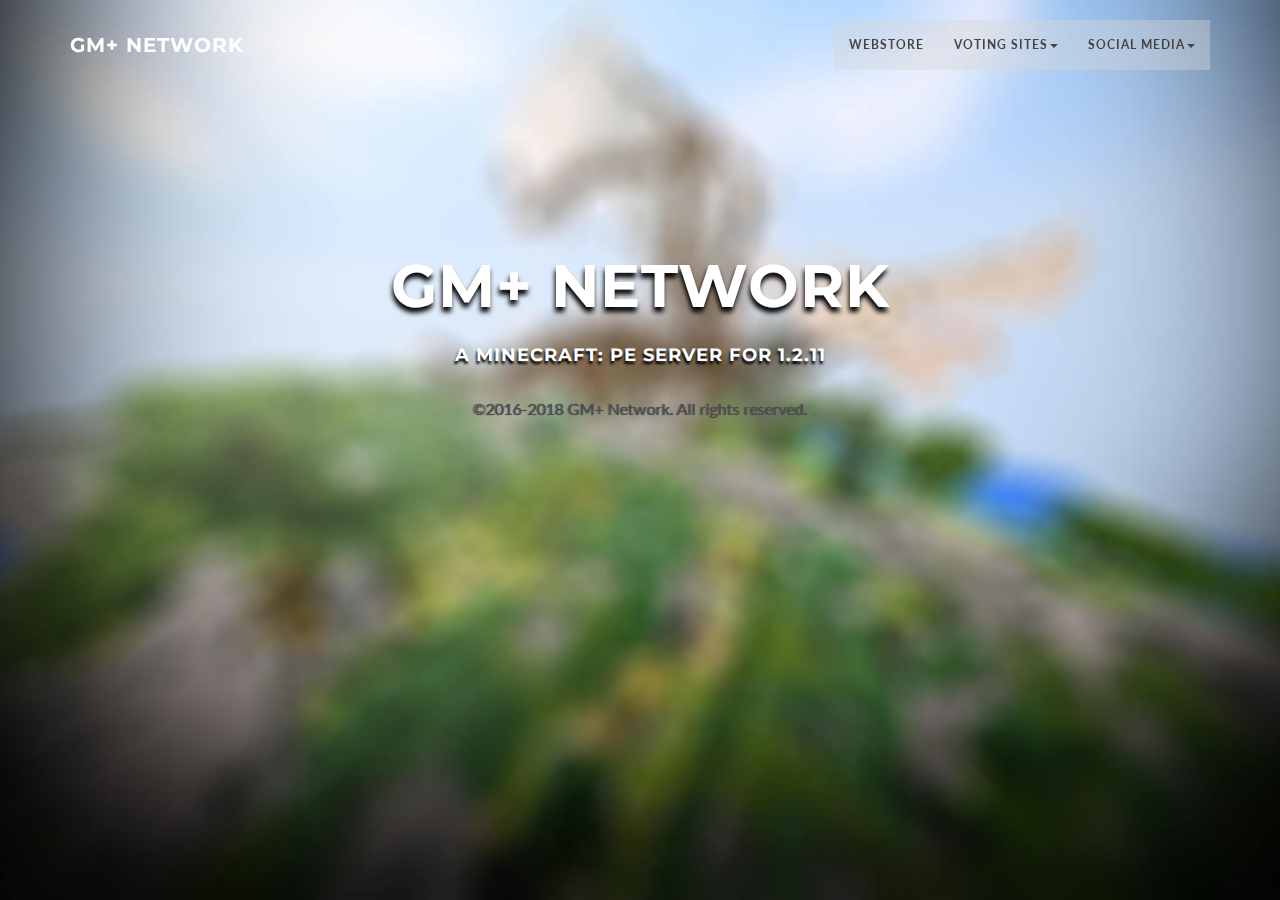
==== index.html @ 20d64aad "Update Version + Old Links" ====
<!DOCTYPE html>
<html lang="en">
<head>
    <meta charset="utf-8">
	<meta name="description" content="GM+ Network | A Minecraft: PE Server for v1.2.11, with Plots.">
    <meta name="viewport" content="width=device-width, initial-scale=1">
    <title>GM+ Network</title>
    <link rel="icon" href="favicon.ico">
    <link href="css/bootstrap.min.css" rel="stylesheet" type="text/css">
    <link href="css/animate.css" rel="stylesheet">
    <link href="css/style.css" rel="stylesheet">
</head>
<body id="page-top" data-spy="scroll" data-target=".navbar-custom">
<div id="preloader">
    <div id="load">
    </div>
</div>
<nav class="navbar navbar-custom navbar-fixed-top" role="navigation">
    <div class="container">
        <div class="navbar-header page-scroll">
            <a class="navbar-brand" href="#">
                <h1>GM+ NETWORK</h1>
            </a>
        </div>
        <div class="collapse navbar-collapse navbar-right navbar-main-collapse">
            <ul class="nav navbar-nav">
                <li><a href="http://gmplus.buycraft.net/">Webstore</a></li>
                <li class="dropdown">
                    <a href="#" class="dropdown-toggle" data-toggle="dropdown">Voting Sites<b class="caret"></b></a>
                    <ul class="dropdown-menu">
                        <li><a href="https://minecraftpocket-servers.com/server/27727/vote/">minecraftpocket-servers.com</a></li>
                        <li><a href="http://minecrafthub.com/pe/server/gm-network-24846/vote/">minecrafthub.com</a></li>
                        <li><a href="http://minecraftpeservers.org/vote/3047/">minecraftpeservers.org</a></li>
                        <li><a href="https://minecraftlist.org/pe-vote/1339/">minecraftlist.org</a></li>
                    </ul>
                </li>
                <li class="dropdown">
                    <a href="#" class="dropdown-toggle" data-toggle="dropdown">Social Media<b class="caret"></b></a>
                    <ul class="dropdown-menu">
                        <li><a href="https://www.facebook.com/gmplusnetwork/">Facebook</a></li>
                        <li><a href="https://twitter.com/gmplusnetwork">Twitter</a></li>
                        <li><a href="https://www.instagram.com/gmplusnetwork/">Instagram</a></li>
                        <li><a href="https://telegram.me/gmplusnetwork">Telegram Group</a></li>
                        <li><a href="https://discordapp.com/invite/3fh8jw9">Discord Channel</a></li>
                    </ul>
                </li>
            </ul>
        </div>
    </div>
</nav>
<section id="intro" class="intro">
    <div class="slogan">
        <h2>GM+ <span class="text_color">NETWORK</span></h2>
        <h4>A Minecraft: PE Server for 1.2.11</h4>
    </div>
    <div class="copyright">
        <p>&copy;2016-2018 GM+ Network. All rights reserved.</p>
    </div>
</section>
<script src="js/jquery.min.js"></script>
<script src="js/bootstrap.min.js"></script>
<script src="js/jquery.easing.min.js"></script>
<script src="js/wow.min.js"></script>
<script src="js/custom.js"></script>
</body>
</html>
---- css/style.css ----
/* ==== Google font ==== */
@import url('https://fonts.googleapis.com/css?family=Lato:100,300,400,700,900,100italic,300italic,400italic,700italic,900italic|Montserrat:700|Merriweather:400italic');

body {
    width: 100%;
    height: 100%;
    font-family: 'Lato', sans-serif;
    font-weight: 300;
    color: #000;
    background-color: #fff;
}

html {
    width: 100%;
    height: 100%;
}

h1,
h2,
h3,
h4,
h5,
h6 {
    margin: 0 0 30px;
    text-transform: uppercase;
    font-family: Montserrat, sans-serif;
    font-weight: 700;
    letter-spacing: 1px;
}

p {
    margin: 0 0 20px;
    font-size: 16px;
    line-height: 1.6em;
}

p.lead {
    font-weight: 600;
}

a {
    color: #28c3ab;
    -webkit-transition: all .2s ease-in-out;
    -moz-transition: all .2s ease-in-out;
    transition: all .2s ease-in-out;
}

a:hover,
a:focus {
    text-decoration: none;
    color: #176e61;
}

.navbar {
    margin-bottom: 0;
    border-bottom: 1px solid rgba(255, 255, 255, .3);
}

.navbar-brand {
    font-weight: 700;
}

.navbar-brand {
    height: 40px;
    padding: 5px 15px;
    font-size: 18px;
    line-height: 1em;
}

.navbar-brand h1 {
    color: #fff;
    font-size: 20px;
    line-height: 40px;
}

.navbar-brand:focus {
    outline: 0;
}

.nav.navbar-nav {
    background-color: rgba(215, 215, 215, 0.4);
}

.navbar-custom ul.nav li a {
    font-size: 12px;
    letter-spacing: 1px;
    color: #444;
    text-transform: uppercase;
    font-weight: 700;
}

.navbar-custom ul.nav ul.dropdown-menu {
    border-radius: 0;
}

.navbar-custom ul.nav ul.dropdown-menu li {
    border-bottom: 1px solid #FFFFFF;
    color: #444;
    text-align: center;
}

.navbar-custom ul.nav ul.dropdown-menu li:last-child {
    border-bottom: none;
}

.navbar-custom ul.nav ul.dropdown-menu li a {
    padding: 10px 20px;
}

.navbar-custom ul.nav ul.dropdown-menu li a:hover {
    background: #fefefe;
}

.navbar-custom .nav li a {
    -webkit-transition: background .3s ease-in-out;
    -moz-transition: background .3s ease-in-out;
    transition: background .3s ease-in-out;
}

.navbar-custom .nav li a:hover,
.navbar-custom .nav li a:focus,
.navbar-custom .nav li.active {
    outline: 0;
    background-color: rgba(255, 255, 255, .2);
}

.navbar-custom ul.nav ul.dropdown-menu li a:hover {
    color: #67b0d1;
}

a, .tp-caption {
    color: #67b0d1;
}

/* loader */
#preloader {
    background: #ffffff;
    bottom: 0;
    height: 100%;
    left: 0;
    position: fixed;
    right: 0;
    top: 0;
    width: 100%;
    z-index: 999;
}

#loaderInner {
    background: #ffffff center center no-repeat;
    height: 60px;
    left: 50%;
    margin: -50px 0 0 -50px;
    position: absolute;
    top: 50%;
    width: 60px;
}

@keyframes boxSpin {
    0% {
        transform: translate(-10px, 0px);
    }
    25% {
        transform: translate(10px, 10px);
    }
    50% {
        transform: translate(10px, -10px);
    }
    75% {
        transform: translate(-10px, -10px);
    }
    100% {
        transform: translate(-10px, 10px);
    }
}

@keyframes shadowSpin {
    0% {
        box-shadow: 10px -10px #39CCCC, 10px 10px #FFDC00;
    }
    25% {
        box-shadow: 10px 10px #39CCCC, 10px -10px #FFDC00;
    }
    50% {
        box-shadow: -10px 10px #39CCCC, 10px -10px #FFDC00;
    }
    75% {
        box-shadow: -10px -10px #39CCCC, 10px 10px #FFDC00;
    }
    100% {
        box-shadow: 10px -10px #39CCCC, 10px 10px #FFDC00;
    }
}

#load {
    z-index: 9999;
    background-color: #FF4136;
    opacity: 0.75;
    width: 10px;
    height: 10px;
    position: absolute;
    top: 50%;
    margin: -5px auto 0 auto;
    left: 0;
    right: 0;
    border-radius: 0;
    border: 5px solid #FF4136;
    box-shadow: 10px 0 #39CCCC, 10px 0 #01FF70;
    animation: shadowSpin 1s ease-in-out infinite;
}

/* misc */
hr {
    margin-top: 10px;
}

/* ===========================
--- Intro
============================ */

.intro {
    width: 100%;
    position: relative;
    background: url(../img/backgrounds/bg6.jpg) no-repeat top center;
    background-size: cover;
    height: auto;
}

#intro.intro {
    padding: 20% 0 0 0;
}

.intro .slogan {
    text-align: center;
}

.intro .slogan h2 {
    color: #FFF;
    font-size: 60px;
    line-height: 60px;
    font-weight: 700;
    font-family: Montserrat, sans-serif;
    background-color: rgba(0, 0, 0, 0);
    text-decoration: none;
    text-transform: uppercase;
    border-width: 0;
    border-color: #000;
    border-style: none;
    text-shadow: -1px 5px 5px #000;
}

.intro .slogan h4 {
    color: #fff;
    text-shadow: -1px 2.5px 2.5px #000;
}

.intro .copyright {
    color: #4c4c4c;
    font-size: 20px;
    font-weight: 400;
    text-align: center;
    text-shadow: -0.9px 0 1px #4d4d4d;
}

/* Media queries */

@media (min-width: 767px) {

    .navbar {
        padding: 20px 0;
        border-bottom: 0;
        letter-spacing: 1px;
        background: 0 0;
    }

    .intro {
        height: 100%;
        padding: 0;
    }
}

@media (max-width: 480px) {

    .navbar-custom .nav.navbar-nav {
        background-color: rgba(255, 255, 255, .4);
    }

    .navbar.navbar-custom.navbar-fixed-top {
        margin-bottom: 30px;
    }
}
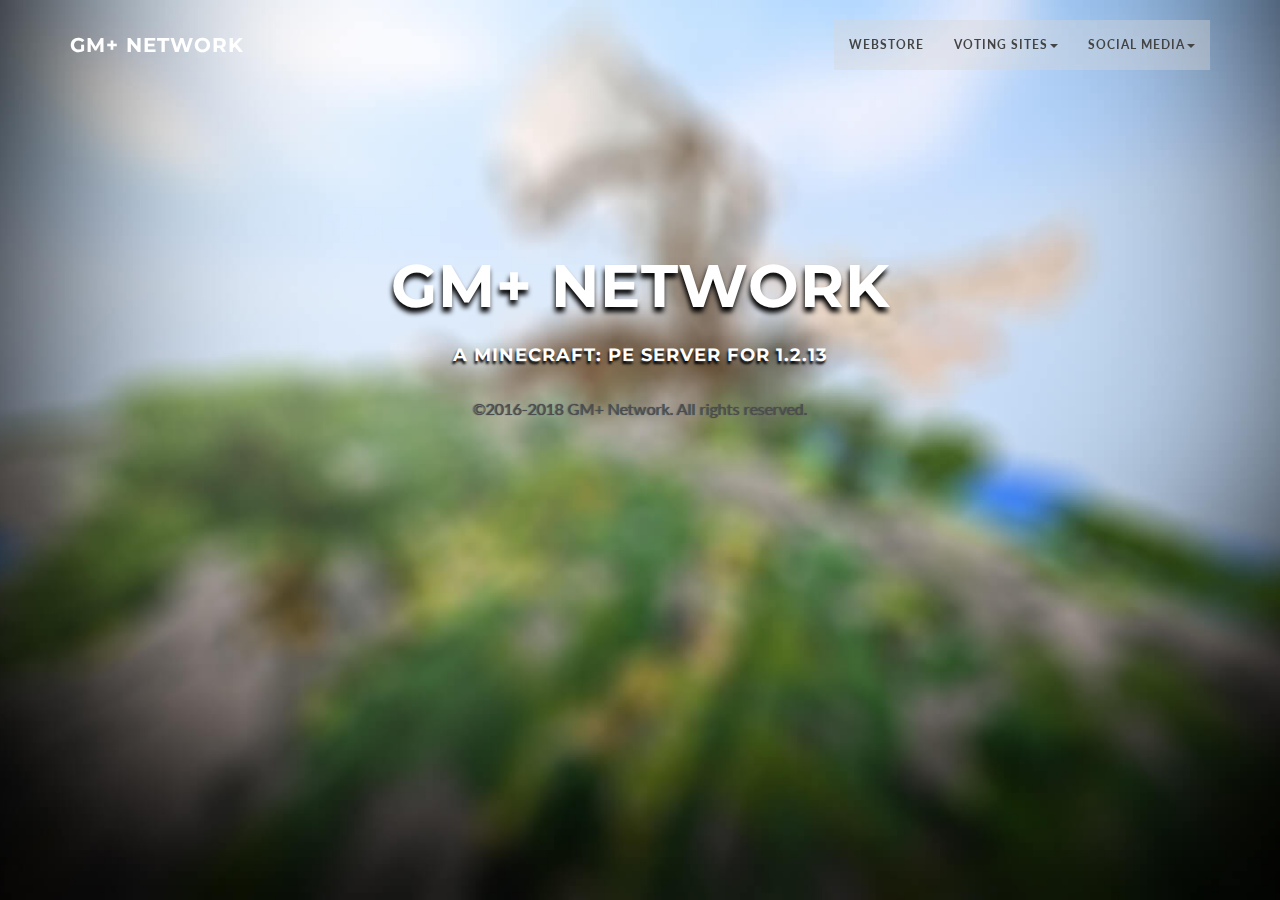
==== commit 9ad0e4c6: "Update Version" ====
--- a/index.html
+++ b/index.html
@@ -2,7 +2,7 @@
 <html lang="en">
 <head>
     <meta charset="utf-8">
-	<meta name="description" content="GM+ Network | A Minecraft: PE Server for v1.2.11, with Plots.">
+	<meta name="description" content="GM+ Network | A Minecraft: PE Server for v1.2.13, with Plots.">
     <meta name="viewport" content="width=device-width, initial-scale=1">
     <title>GM+ Network</title>
     <link rel="icon" href="favicon.ico">
@@ -51,7 +51,7 @@
 <section id="intro" class="intro">
     <div class="slogan">
         <h2>GM+ <span class="text_color">NETWORK</span></h2>
-        <h4>A Minecraft: PE Server for 1.2.11</h4>
+        <h4>A Minecraft: PE Server for 1.2.13</h4>
     </div>
     <div class="copyright">
         <p>&copy;2016-2018 GM+ Network. All rights reserved.</p>
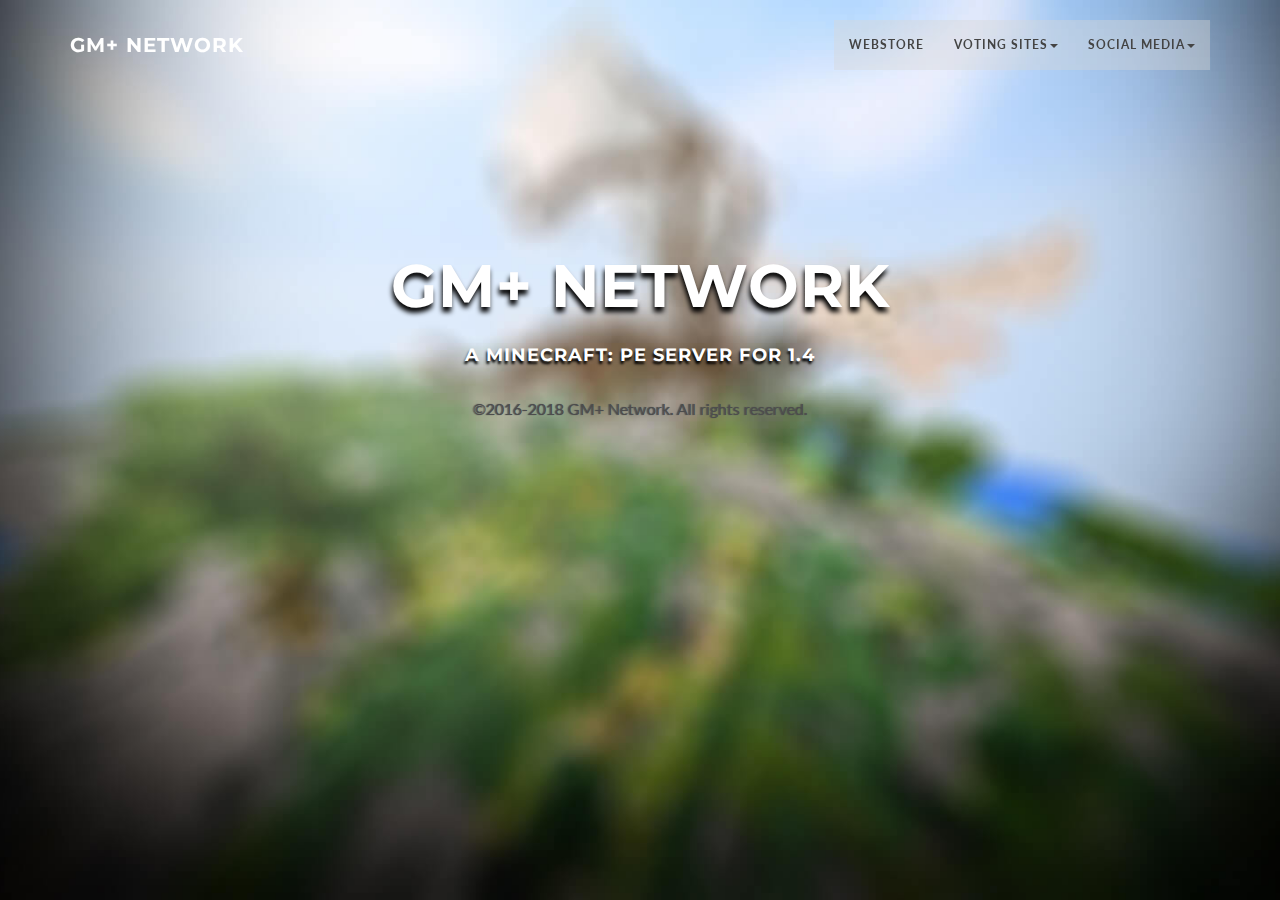
==== commit 1315ec7f: "Update Minecraft Version" ====
--- a/index.html
+++ b/index.html
@@ -2,7 +2,7 @@
 <html lang="en">
 <head>
     <meta charset="utf-8">
-	<meta name="description" content="GM+ Network | A Minecraft: PE Server for v1.2.13, with Plots.">
+	<meta name="description" content="GM+ Network | A Minecraft: PE Server for v1.4, with Plots.">
     <meta name="viewport" content="width=device-width, initial-scale=1">
     <title>GM+ Network</title>
     <link rel="icon" href="favicon.ico">
@@ -51,7 +51,7 @@
 <section id="intro" class="intro">
     <div class="slogan">
         <h2>GM+ <span class="text_color">NETWORK</span></h2>
-        <h4>A Minecraft: PE Server for 1.2.13</h4>
+        <h4>A Minecraft: PE Server for 1.4</h4>
     </div>
     <div class="copyright">
         <p>&copy;2016-2018 GM+ Network. All rights reserved.</p>
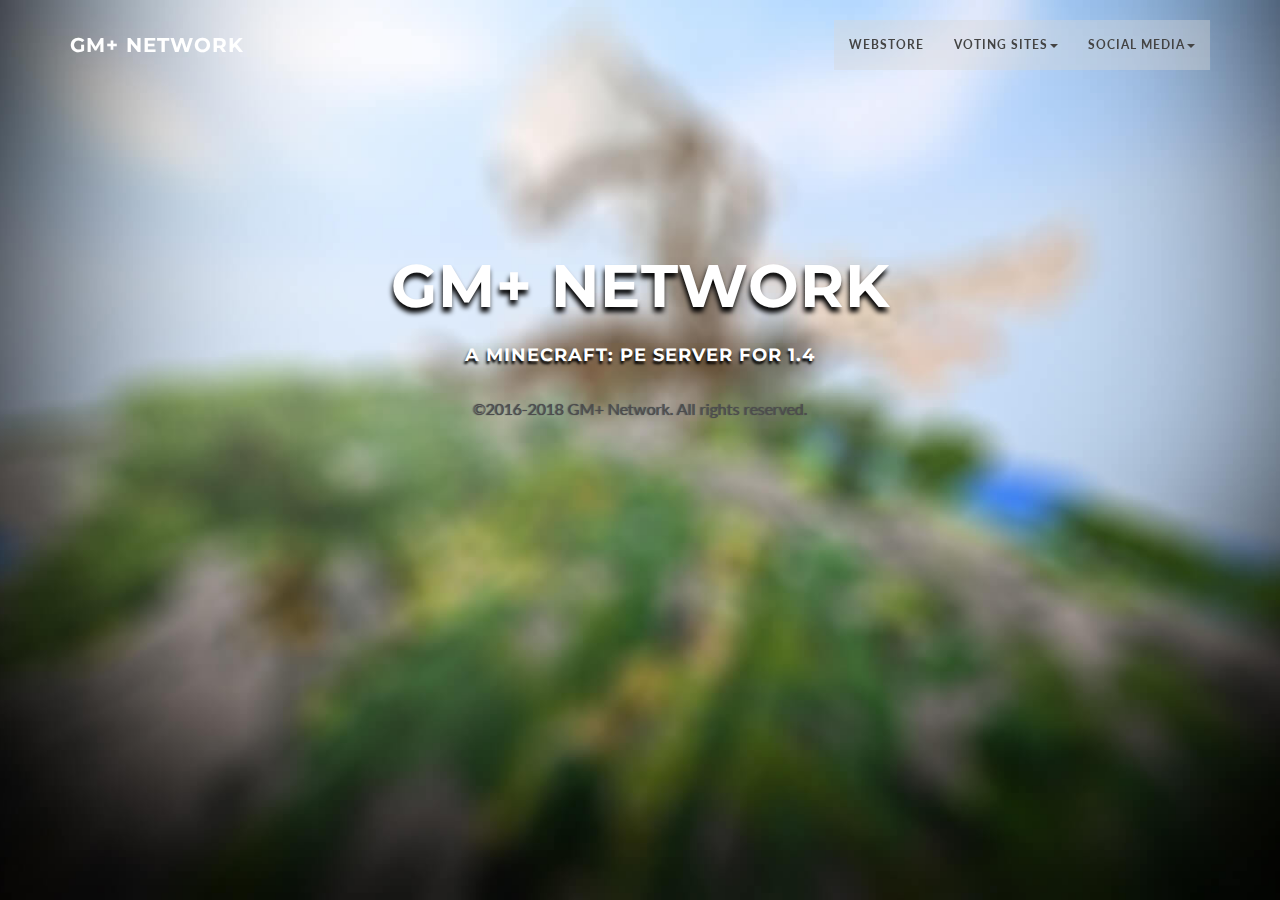
==== commit adafadc3: "Use HTTPS for Buycraft Link" ====
--- a/index.html
+++ b/index.html
@@ -24,12 +24,11 @@
         </div>
         <div class="collapse navbar-collapse navbar-right navbar-main-collapse">
             <ul class="nav navbar-nav">
-                <li><a href="http://gmplus.buycraft.net/">Webstore</a></li>
+                <li><a href="https://gmplus.buycraft.net/">Webstore</a></li>
                 <li class="dropdown">
                     <a href="#" class="dropdown-toggle" data-toggle="dropdown">Voting Sites<b class="caret"></b></a>
                     <ul class="dropdown-menu">
                         <li><a href="https://minecraftpocket-servers.com/server/27727/vote/">minecraftpocket-servers.com</a></li>
-                        <li><a href="http://minecrafthub.com/pe/server/gm-network-24846/vote/">minecrafthub.com</a></li>
                         <li><a href="http://minecraftpeservers.org/vote/3047/">minecraftpeservers.org</a></li>
                         <li><a href="https://minecraftlist.org/pe-vote/1339/">minecraftlist.org</a></li>
                     </ul>
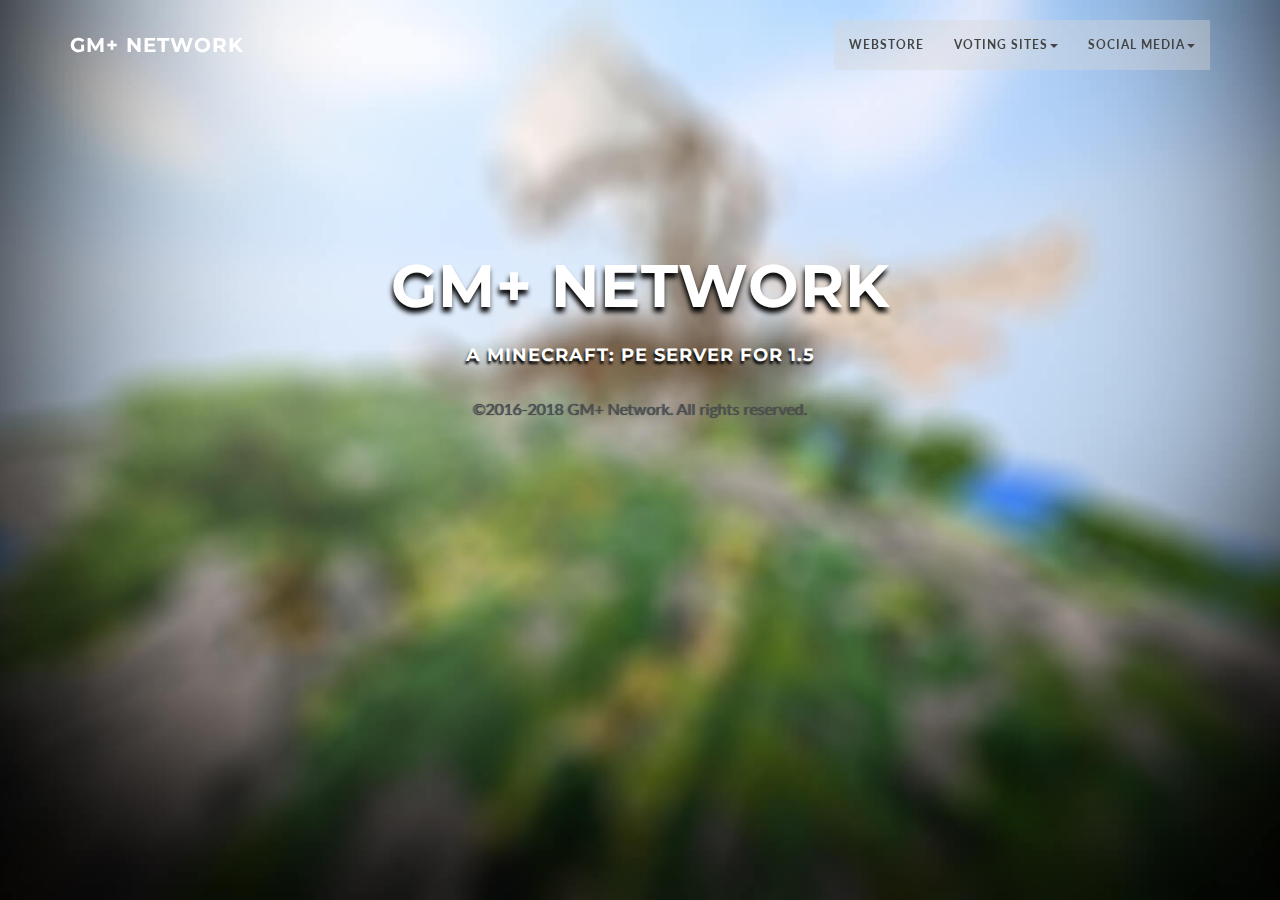
==== commit 0876811c: "Update to 1.5 ver" ====
--- a/index.html
+++ b/index.html
@@ -2,7 +2,7 @@
 <html lang="en">
 <head>
     <meta charset="utf-8">
-	<meta name="description" content="GM+ Network | A Minecraft: PE Server for v1.4, with Plots.">
+	<meta name="description" content="GM+ Network | A Minecraft: PE Server for v1.5, with Plots.">
     <meta name="viewport" content="width=device-width, initial-scale=1">
     <title>GM+ Network</title>
     <link rel="icon" href="favicon.ico">
@@ -50,7 +50,7 @@
 <section id="intro" class="intro">
     <div class="slogan">
         <h2>GM+ <span class="text_color">NETWORK</span></h2>
-        <h4>A Minecraft: PE Server for 1.4</h4>
+        <h4>A Minecraft: PE Server for 1.5</h4>
     </div>
     <div class="copyright">
         <p>&copy;2016-2018 GM+ Network. All rights reserved.</p>
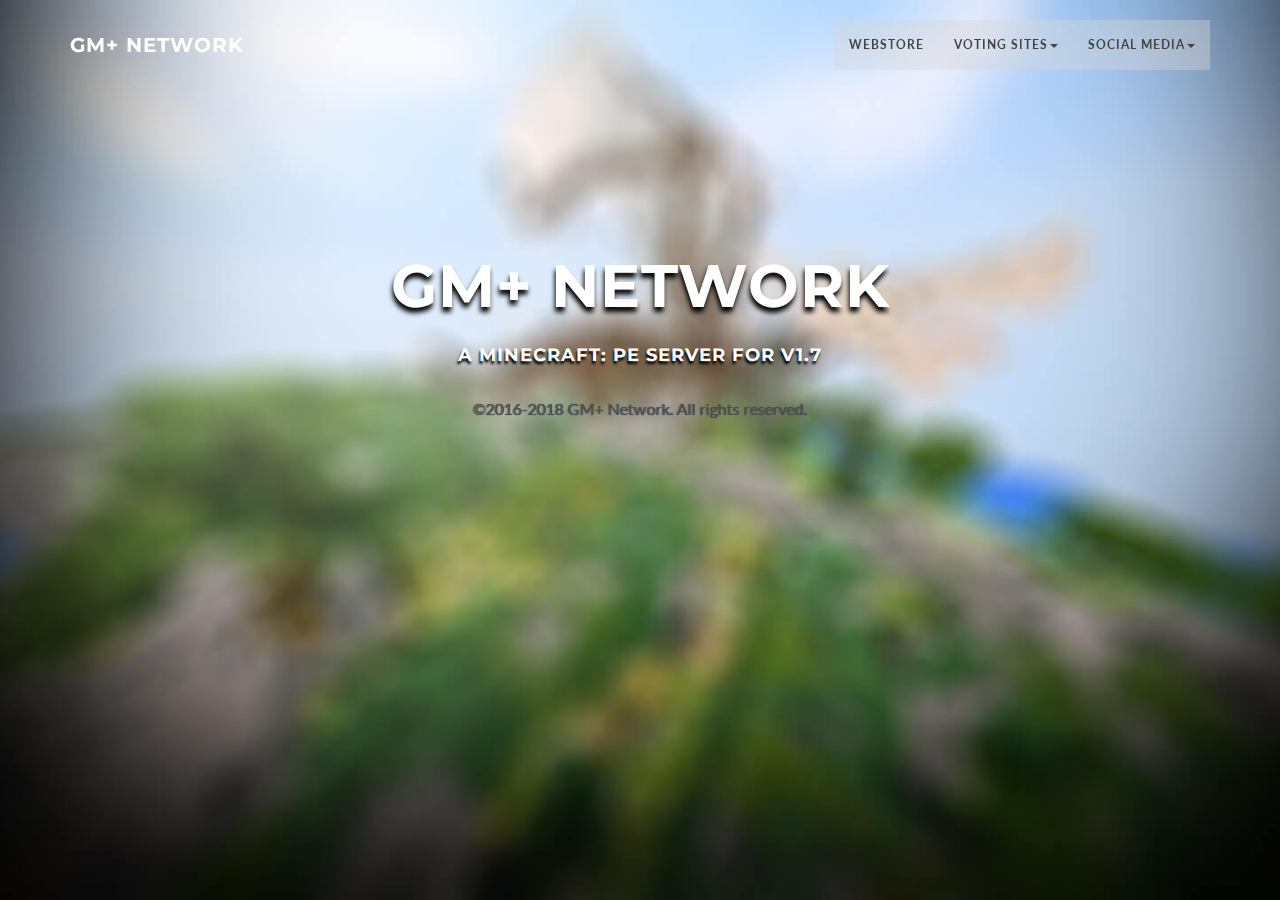
==== commit 751327fa: "Update for 1.7" ====
--- a/index.html
+++ b/index.html
@@ -2,7 +2,7 @@
 <html lang="en">
 <head>
     <meta charset="utf-8">
-	<meta name="description" content="GM+ Network | A Minecraft: PE Server for v1.5, with Plots.">
+	<meta name="description" content="GM+ Network | A Minecraft: PE Server for v1.7, with Spleef and Plots.">
     <meta name="viewport" content="width=device-width, initial-scale=1">
     <title>GM+ Network</title>
     <link rel="icon" href="favicon.ico">
@@ -50,7 +50,7 @@
 <section id="intro" class="intro">
     <div class="slogan">
         <h2>GM+ <span class="text_color">NETWORK</span></h2>
-        <h4>A Minecraft: PE Server for 1.5</h4>
+        <h4>A Minecraft: PE Server for v1.7</h4>
     </div>
     <div class="copyright">
         <p>&copy;2016-2018 GM+ Network. All rights reserved.</p>
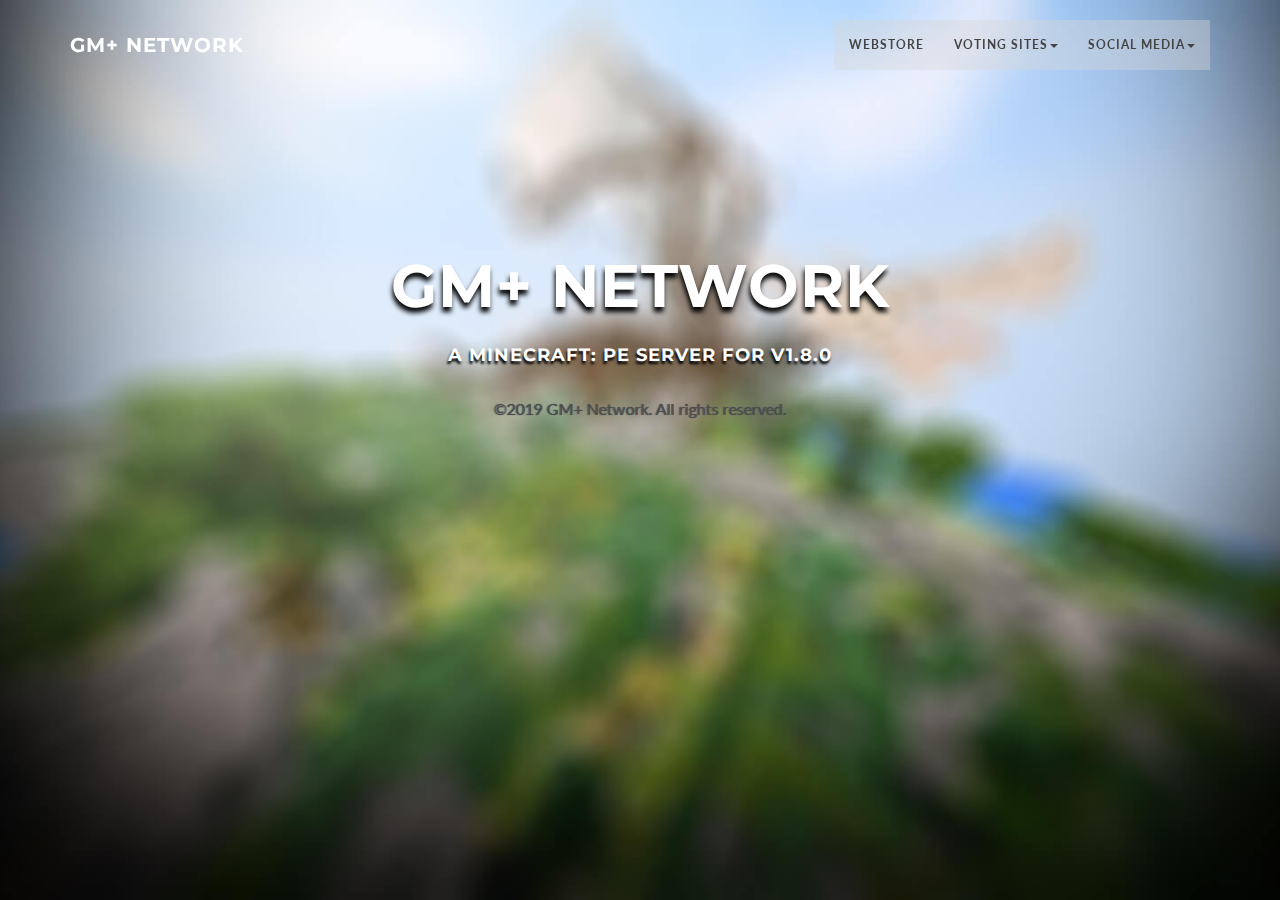
==== commit 05f60c3a: "Hide Social Media links, bump to v1.8.0" ====
--- a/index.html
+++ b/index.html
@@ -2,7 +2,7 @@
 <html lang="en">
 <head>
     <meta charset="utf-8">
-	<meta name="description" content="GM+ Network | A Minecraft: PE Server for v1.7, with Spleef and Plots.">
+    <meta name="description" content="GM+ Network | A Minecraft: PE Server for v1.8.0, featuring Plots and Spleef.">
     <meta name="viewport" content="width=device-width, initial-scale=1">
     <title>GM+ Network</title>
     <link rel="icon" href="favicon.ico">
@@ -36,9 +36,11 @@
                 <li class="dropdown">
                     <a href="#" class="dropdown-toggle" data-toggle="dropdown">Social Media<b class="caret"></b></a>
                     <ul class="dropdown-menu">
+			<!--
                         <li><a href="https://www.facebook.com/gmplusnetwork/">Facebook</a></li>
                         <li><a href="https://twitter.com/gmplusnetwork">Twitter</a></li>
                         <li><a href="https://www.instagram.com/gmplusnetwork/">Instagram</a></li>
+			-->
                         <li><a href="https://telegram.me/gmplusnetwork">Telegram Group</a></li>
                         <li><a href="https://discordapp.com/invite/3fh8jw9">Discord Channel</a></li>
                     </ul>
@@ -50,10 +52,10 @@
 <section id="intro" class="intro">
     <div class="slogan">
         <h2>GM+ <span class="text_color">NETWORK</span></h2>
-        <h4>A Minecraft: PE Server for v1.7</h4>
+        <h4>A Minecraft: PE Server for v1.8.0</h4>
     </div>
     <div class="copyright">
-        <p>&copy;2016-2018 GM+ Network. All rights reserved.</p>
+        <p>&copy;2019 GM+ Network. All rights reserved.</p>
     </div>
 </section>
 <script src="js/jquery.min.js"></script>
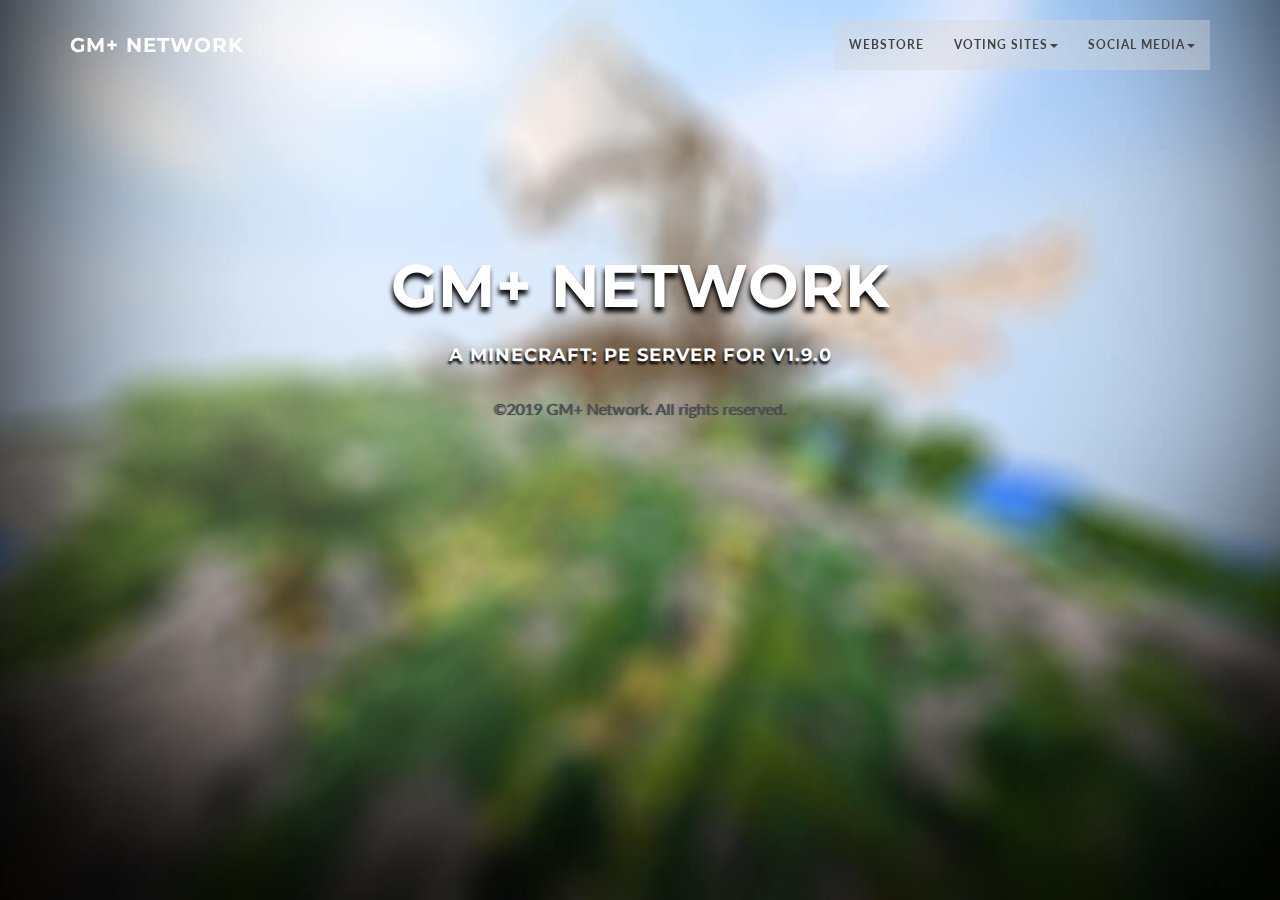
==== commit 155ea351: "Update to v1.9.0" ====
--- a/index.html
+++ b/index.html
@@ -2,7 +2,7 @@
 <html lang="en">
 <head>
     <meta charset="utf-8">
-    <meta name="description" content="GM+ Network | A Minecraft: PE Server for v1.8.0, featuring Plots and Spleef.">
+    <meta name="description" content="GM+ Network | A Minecraft: PE Server for v1.9.0, featuring Plots and Spleef.">
     <meta name="viewport" content="width=device-width, initial-scale=1">
     <title>GM+ Network</title>
     <link rel="icon" href="favicon.ico">
@@ -52,7 +52,7 @@
 <section id="intro" class="intro">
     <div class="slogan">
         <h2>GM+ <span class="text_color">NETWORK</span></h2>
-        <h4>A Minecraft: PE Server for v1.8.0</h4>
+        <h4>A Minecraft: PE Server for v1.9.0</h4>
     </div>
     <div class="copyright">
         <p>&copy;2019 GM+ Network. All rights reserved.</p>
